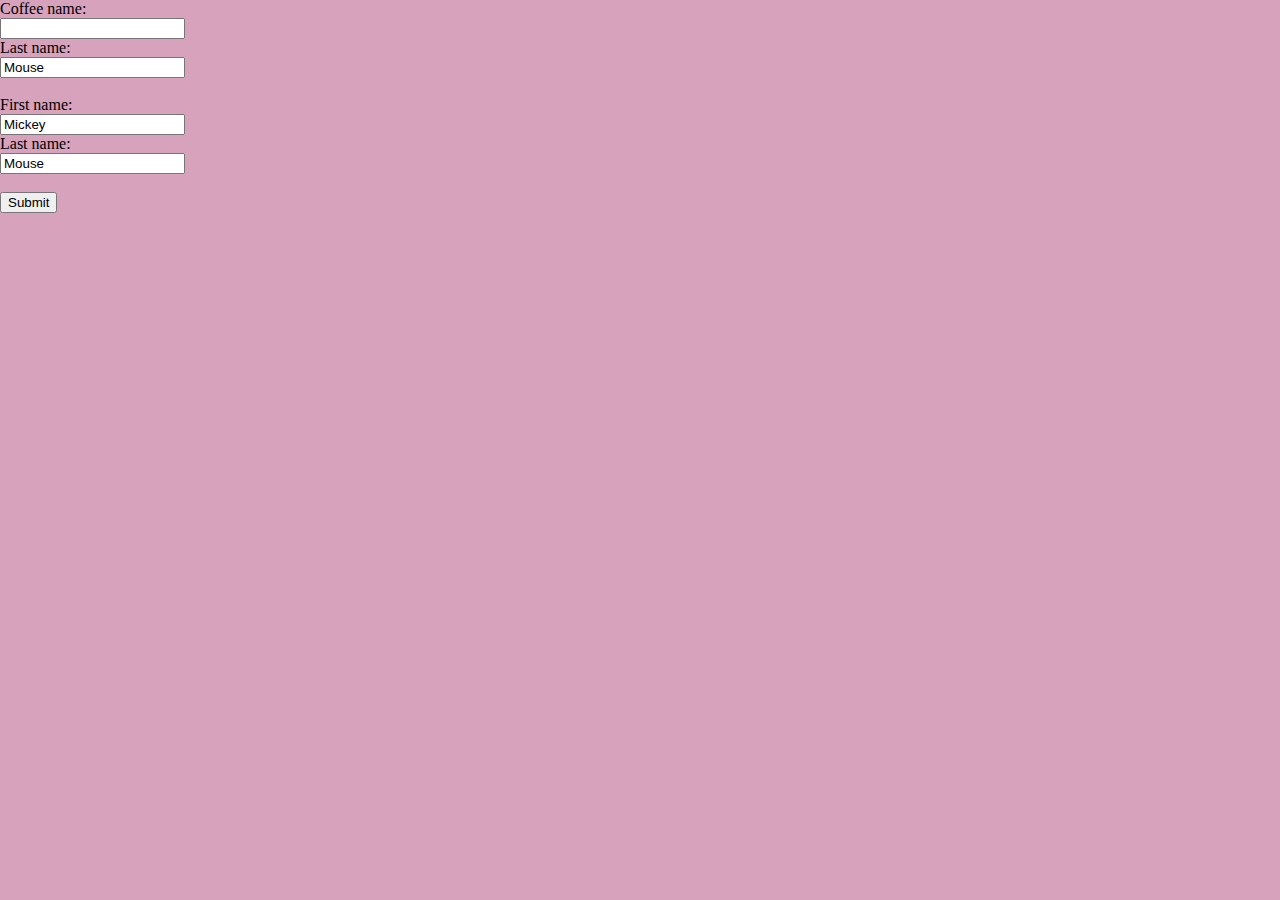
==== admin.html @ 36cb3cc0 "Initial commit" ====
<!DOCTYPE html>
<html lang="en">
<head>
    <meta charset="UTF-8">
    <meta name="viewport" content="width=device-width, initial-scale=1.0">
    <meta http-equiv="X-UA-Compatible" content="ie=edge">
    <link rel="stylesheet" href="https://fonts.googleapis.com/icon?family=Material+Icons">
    <link rel="stylesheet" href="https://code.getmdl.io/1.3.0/material.brown-pink.min.css" />
<script defer src="https://code.getmdl.io/1.3.0/material.min.js"></script>
    <link rel="stylesheet" href="css/style.css">
    <link rel="stylesheet" href="https://use.fontawesome.com/releases/v5.3.1/css/all.css" integrity="sha384-mzrmE5qonljUremFsqc01SB46JvROS7bZs3IO2EmfFsd15uHvIt+Y8vEf7N7fWAU" crossorigin="anonymous">
    <title>Document</title>
</head>
<body>
    <form action="">
      Coffee name:<br>
      <input type="text" id="coffee_name" name="name" value="">
      <br>
      Last name:<br>
      <input type="text" id="coffee_strength" name="strength" value="Mouse">
      <br><br>
      First name:<br>
      <input type="text" id="coffee_price" name="price" value="Mickey">
      <br>
      Last name:<br>
      <input type="text" id="coffee_desc" name="description" value="Mouse">
      <br><br>
      <input type="submit" value="Submit">
    </form> 
    
</body>
</html>
---- css/style.css ----
body {
margin: 0;
background-color: #D6A2BC;


  }
  .mdl-layout__content {
      overflow-x: none;
  
  }
  .mdl-layout__header-row img {
    height: 50px;
    border: 4px solid #D6A2BC ;
    border-radius: 50px;

}
.mdl-layout-title {
    color: #D6A2BC;
    font-family: 'Segoe UI';
    font-weight: 900;

  }

 .mdl-navigation__link{
    color: #D6A2BC;
    font-family: 'Segoe UI';
    font-weight: 650;
  }
  .mdl-layout__header-row .mdl-navigation__link {
      color: #D6A2BC !important;
      font-family: 'Segoe UI' !important;

  }

.mdl-layout__drawer .mdl-navigation__link{
    color: #D6A2BC !important;
    font-family: 'Segoe UI' !important;  
}

  .mdl-cell.mdl-cell--4-col img {
      height:675px;
  }

  #welcome_bot_img img {
      width:100%;
  }
  #halloween {
      width:100%;
  }

  .mdl-mini-footer{
      background-color:rgb(121,85,72) !important;
  }

  .mdl-mini-footer__left-section i{
    font-size: 30px;
    color: #D6A2BC;
  }
  #Trustlogo{
    position: absolute;
    right: 40px;
  }
  #Trustlogo img{
  width: 100px;    
}

/*product side*/

#products_area p{
    color:rgb(121,85,72);
    margin:0;
    padding:0;
    text-align: center;
    font-size: 30px;
    font-family: 'Segoe UI';
   font-weight: 600;
}
#products_area a{
    text-decoration: none;
}

#Sweety{
    height: 250px;
    width: 350px;
    margin-left: 20px;
}
#espresso{
    height: 250px;
    width: 350px;
    margin-left: 20px;
}
#cappuccino{
    height: 250px;
    width: 350px; 
    margin-left: 20px;
}

#iced{
    height: 250px;
    width: 350px; 
    margin-left: 30px;
}
#latte{
    height: 250px;
    width: 350px;
    margin-left: 20px;
}
#chocolate{
    height: 250px;
    width: 350px;
    margin-left: 20px;
}



#colored{
    height: 300px;
    width: 500px; 
}

#Sweety-coffee p{
    color: rgb(121,85,72);
    font-size: 40px;
    text-align: left;
}
#flavour p{
    color: rgb(121,85,72);
    font-size: 20px; 
    padding-top: 20px;
    text-align: left;
}

#Order-here{
    color: rgb(121,85,72);
    font-size: 40px;
    text-align: left; 
}
#products_area i{
justify-items: center;
}

.angle {
    margin: 20px auto;
    font-size: 40px;
}
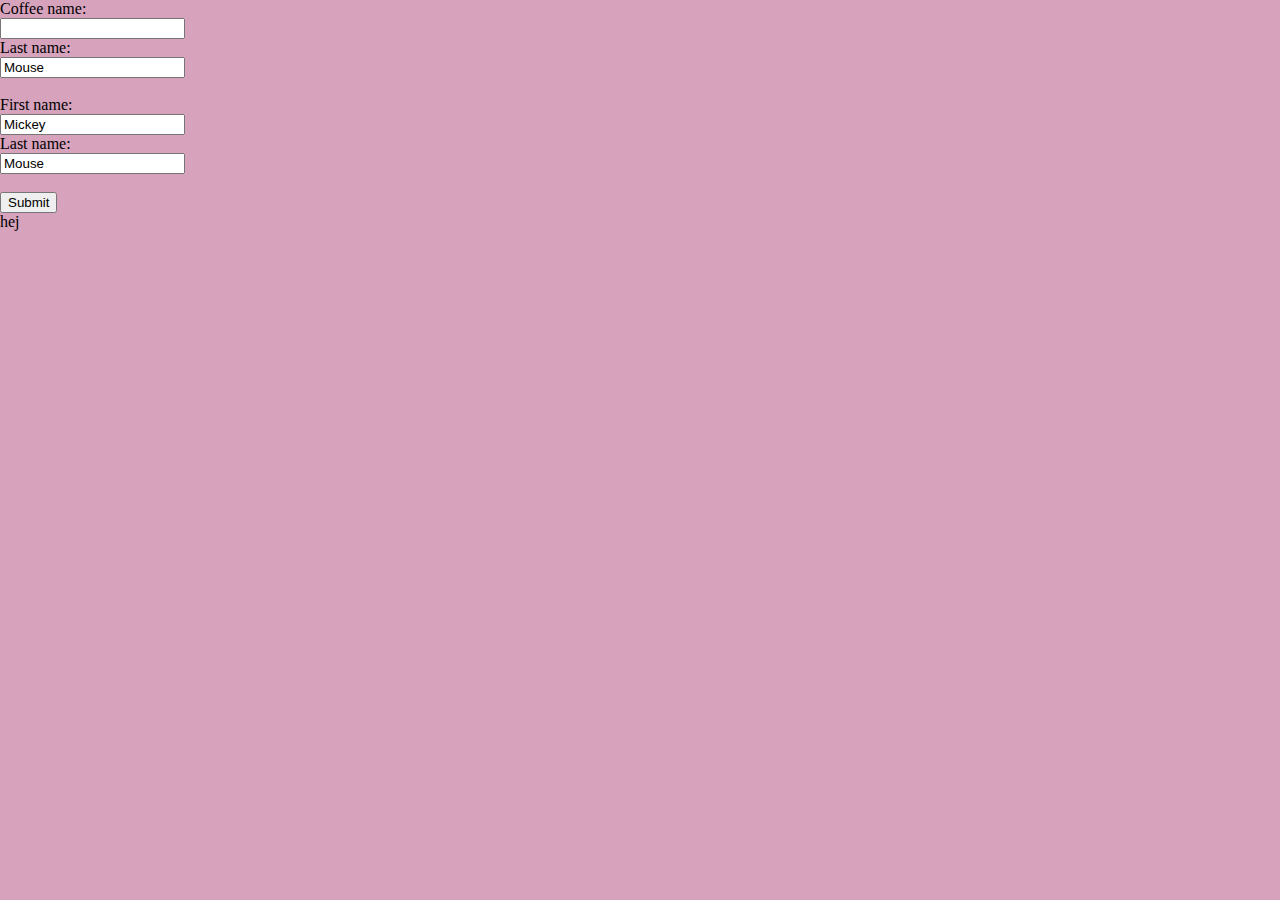
==== commit 6b8237c8: "hej test" ====
--- a/admin.html
+++ b/admin.html
@@ -28,5 +28,10 @@
       <input type="submit" value="Submit">
     </form> 
     
+hej
+
 </body>
-</html>+</html>
+
+
+
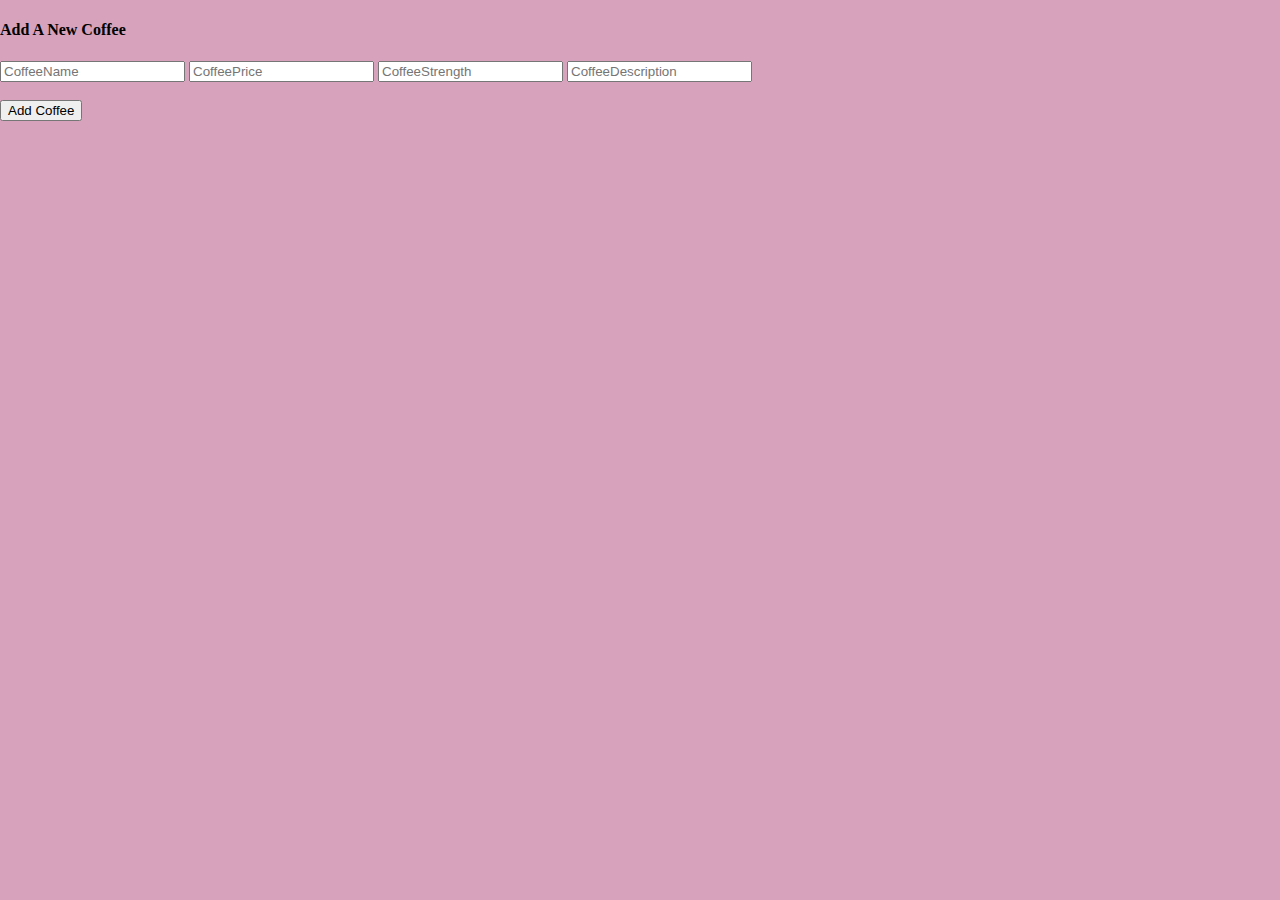
==== commit 4aaf6747: "Add new coffee admin page" ====
--- a/admin.html
+++ b/admin.html
@@ -1,4 +1,4 @@
-<!DOCTYPE html>
+﻿<!DOCTYPE html>
 <html lang="en">
 <head>
     <meta charset="UTF-8">
@@ -9,26 +9,23 @@
 <script defer src="https://code.getmdl.io/1.3.0/material.min.js"></script>
     <link rel="stylesheet" href="css/style.css">
     <link rel="stylesheet" href="https://use.fontawesome.com/releases/v5.3.1/css/all.css" integrity="sha384-mzrmE5qonljUremFsqc01SB46JvROS7bZs3IO2EmfFsd15uHvIt+Y8vEf7N7fWAU" crossorigin="anonymous">
-    <title>Document</title>
+    <title>Add New Coffee</title>
 </head>
 <body>
-    <form action="">
-      Coffee name:<br>
-      <input type="text" id="coffee_name" name="name" value="">
-      <br>
-      Last name:<br>
-      <input type="text" id="coffee_strength" name="strength" value="Mouse">
-      <br><br>
-      First name:<br>
-      <input type="text" id="coffee_price" name="price" value="Mickey">
-      <br>
-      Last name:<br>
-      <input type="text" id="coffee_desc" name="description" value="Mouse">
-      <br><br>
-      <input type="submit" value="Submit">
-    </form> 
-    
-hej
+<h4>Add A New Coffee</h4>
+
+    <form id="coffeeForm">
+    <input class="form-control" id="coffeeName" placeholder="CoffeeName">
+    <input class="form-control" id="coffeePrice" placeholder="CoffeePrice">
+    <input class="form-control" id="coffeeStrength" placeholder="CoffeeStrength">
+    <input class="form-control" id="coffeeDescription" placeholder="CoffeeDescription">
+    <br>
+    <br>
+    <button type="submit" class="btn btn-primary">Add Coffee</button>
+</form>
+
+    <script src="https://ajax.googleapis.com/ajax/libs/jquery/3.3.1/jquery.min.js"></script>
+<script src="JS/AdminPageJs.js"></script>
 
 </body>
 </html>
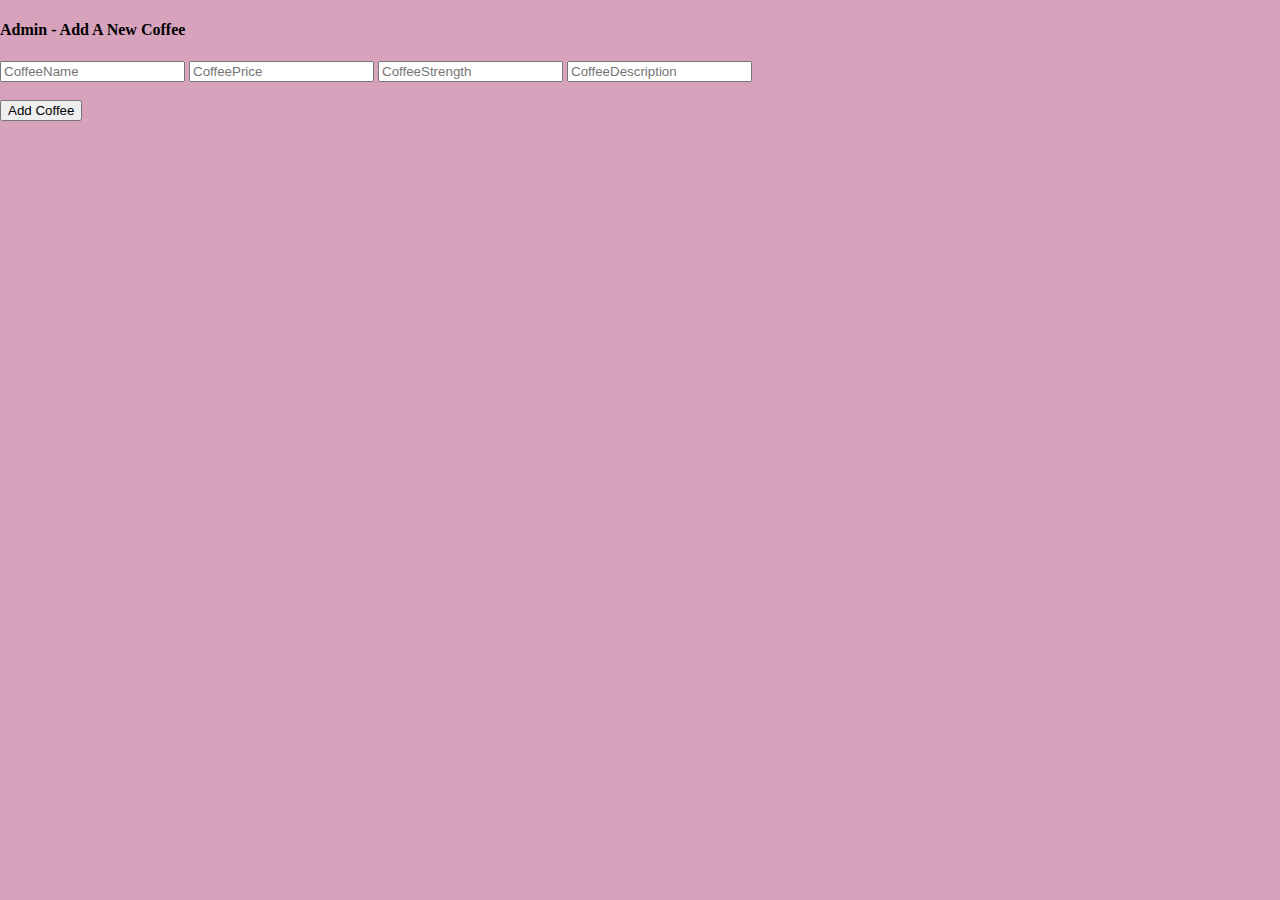
==== commit e1921d6f: "button "add coffee"" ====
--- a/admin.html
+++ b/admin.html
@@ -12,7 +12,7 @@
     <title>Add New Coffee</title>
 </head>
 <body>
-<h4>Add A New Coffee</h4>
+<h4>Admin - Add A New Coffee</h4>
 
     <form id="coffeeForm">
     <input class="form-control" id="coffeeName" placeholder="CoffeeName">
@@ -25,7 +25,7 @@
 </form>
 
     <script src="https://ajax.googleapis.com/ajax/libs/jquery/3.3.1/jquery.min.js"></script>
-<script src="JS/AdminPageJs.js"></script>
+    <script src="JS/AdminPageJs.js"></script>
 
 </body>
 </html>
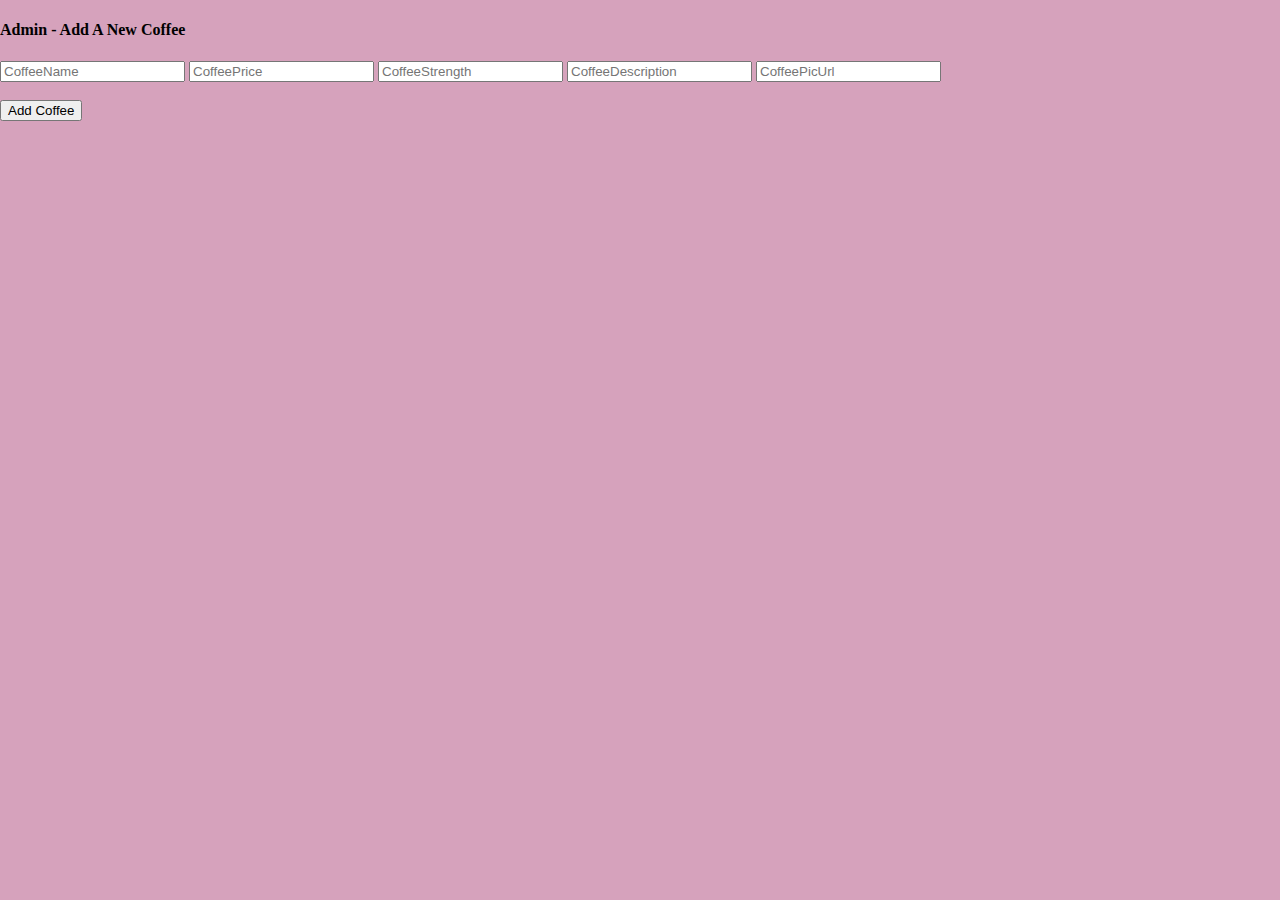
==== commit 9daa7622: "final attribute" ====
--- a/admin.html
+++ b/admin.html
@@ -19,7 +19,8 @@
     <input class="form-control" id="coffeePrice" placeholder="CoffeePrice">
     <input class="form-control" id="coffeeStrength" placeholder="CoffeeStrength">
     <input class="form-control" id="coffeeDescription" placeholder="CoffeeDescription">
-    <br>
+        <input class="form-control" id="coffeePicUrl" placeholder="CoffeePicUrl">
+        <br>
     <br>
     <button type="submit" class="btn btn-primary">Add Coffee</button>
 </form>
